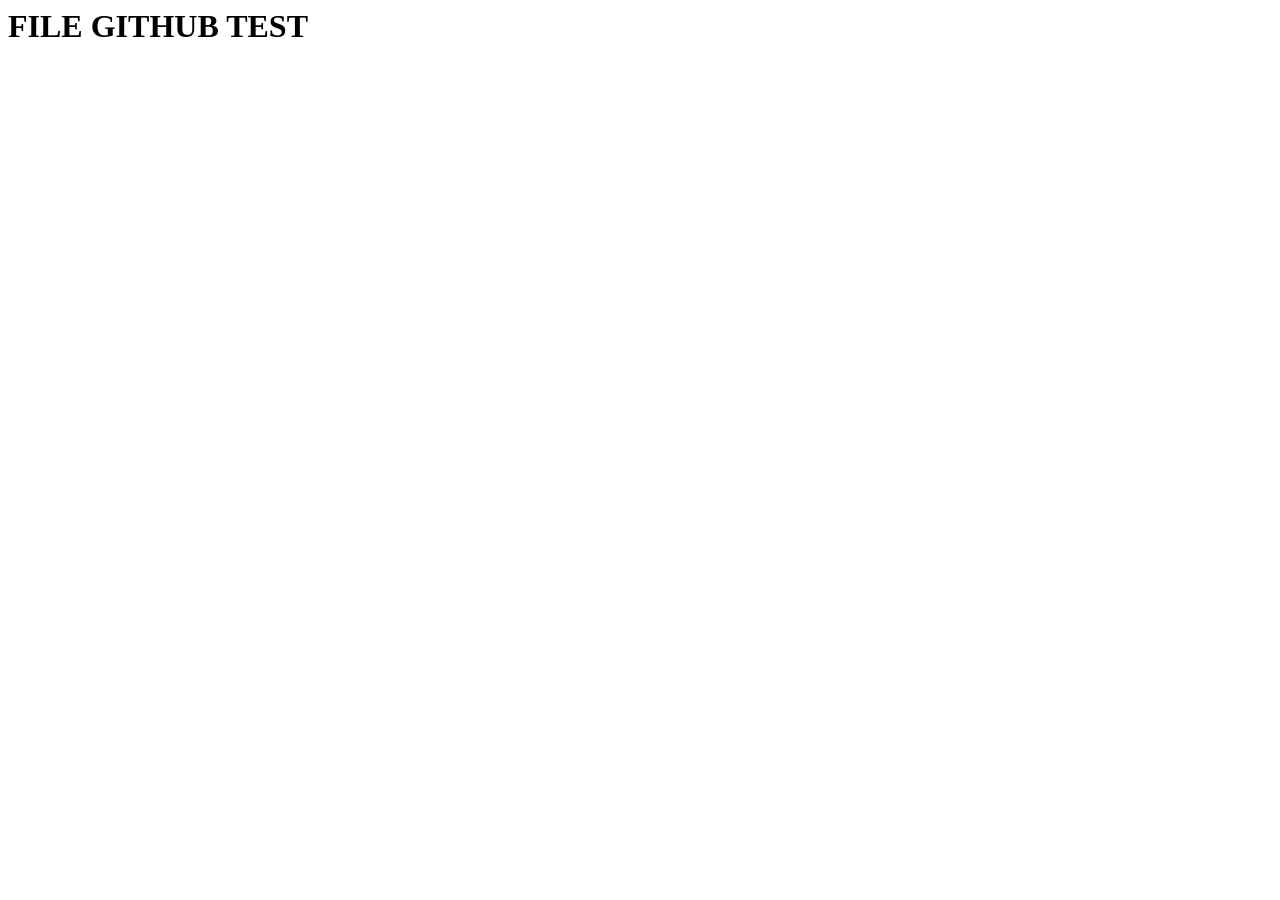
==== index.html @ 111b1e4a "initial commit" ====
<html lang="en">
<head>
    <meta charset="UTF-8">
    <meta name="viewport" content="width=device-width, initial-scale=1.0">
    <title>GitHub</title>
</head>
<body>
    <h1>FILE GITHUB TEST</h1>
</body>
</html>
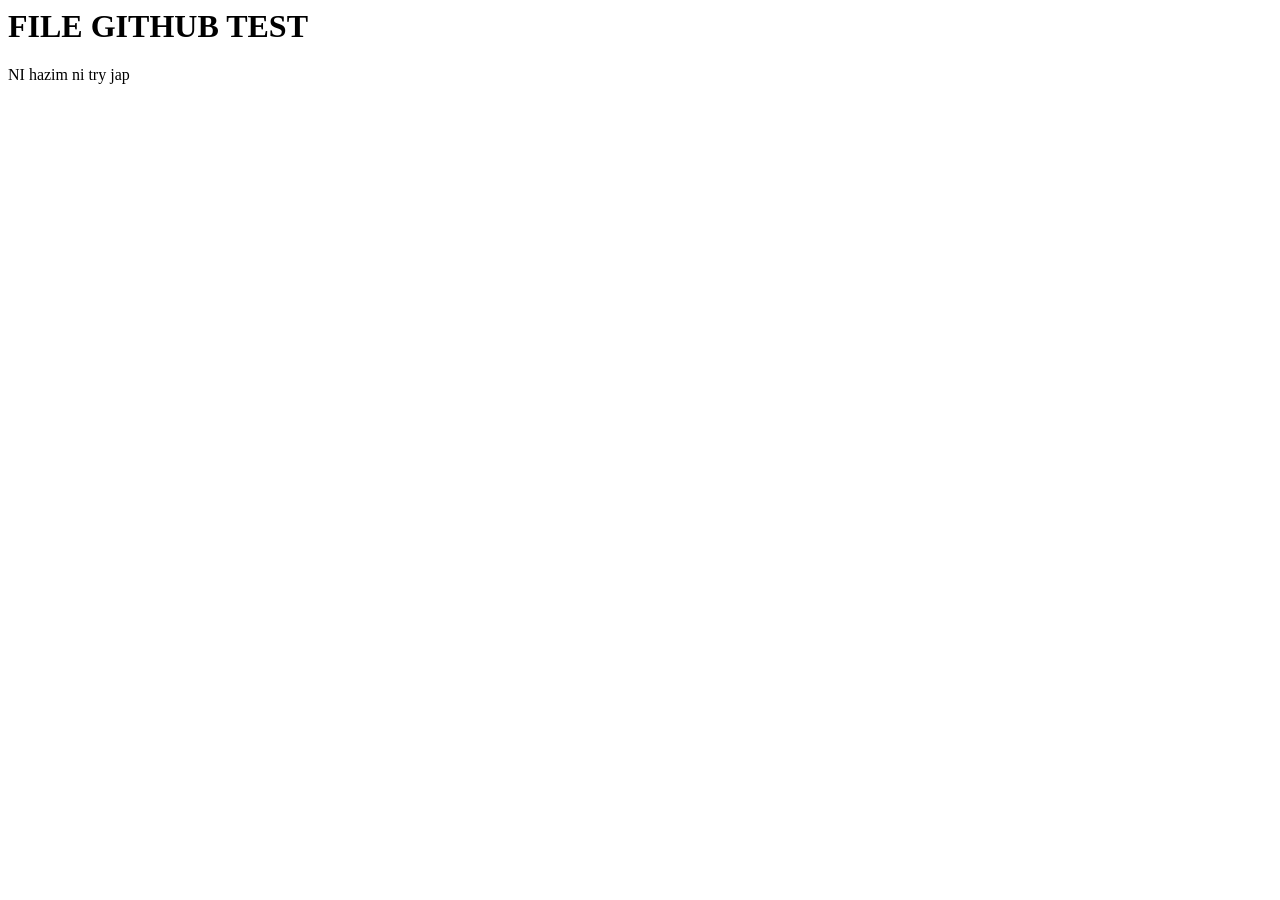
==== commit a176ad60: "ubah <p> index" ====
--- a/index.html
+++ b/index.html
@@ -6,5 +6,6 @@
 </head>
 <body>
     <h1>FILE GITHUB TEST</h1>
+    <p>NI hazim ni try jap</p>
 </body>
 </html>
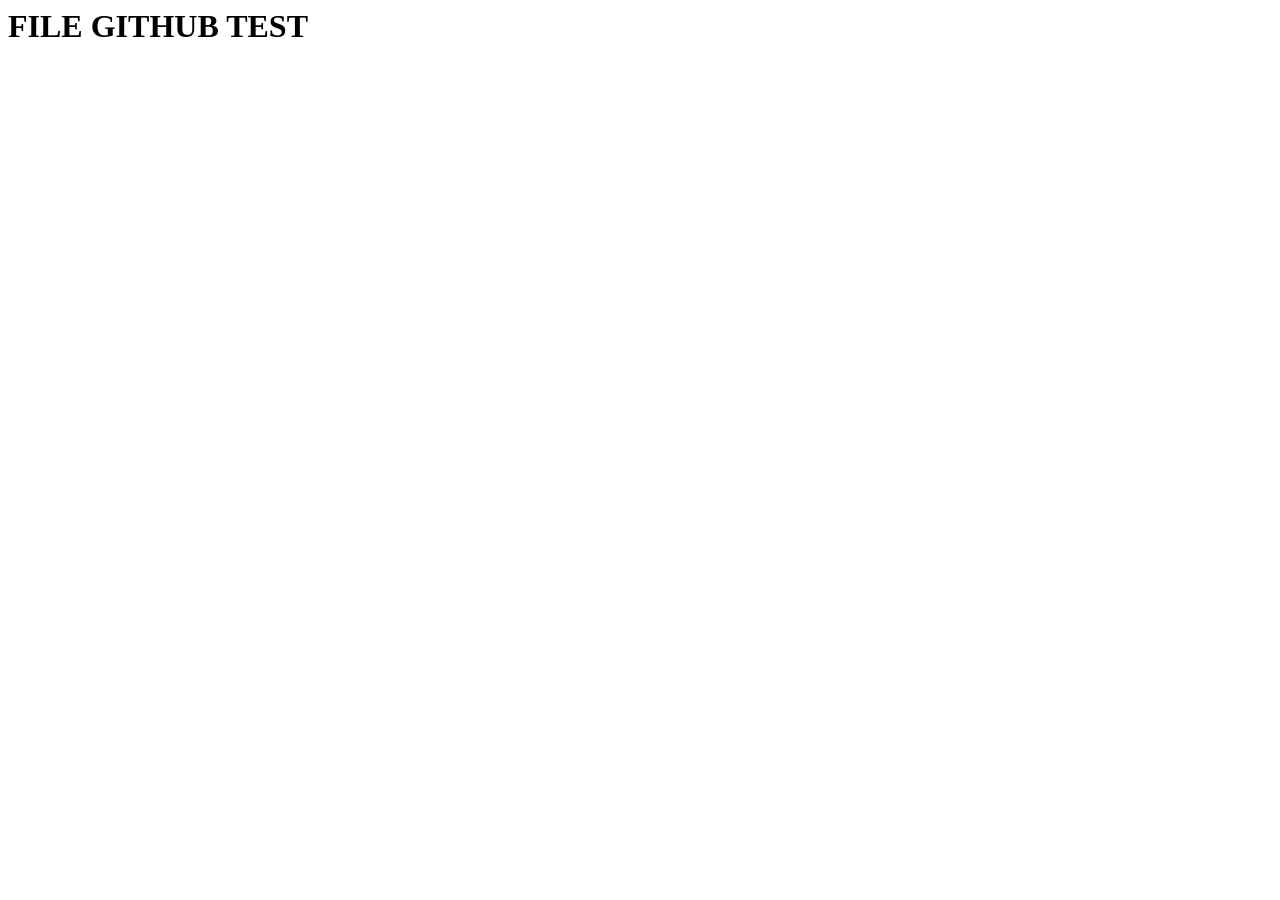
==== commit c6022386: "tambah forgot-password" ====
--- a/index.html
+++ b/index.html
@@ -6,6 +6,5 @@
 </head>
 <body>
     <h1>FILE GITHUB TEST</h1>
-    <p>NI hazim ni try jap</p>
 </body>
-</html>+</html> 
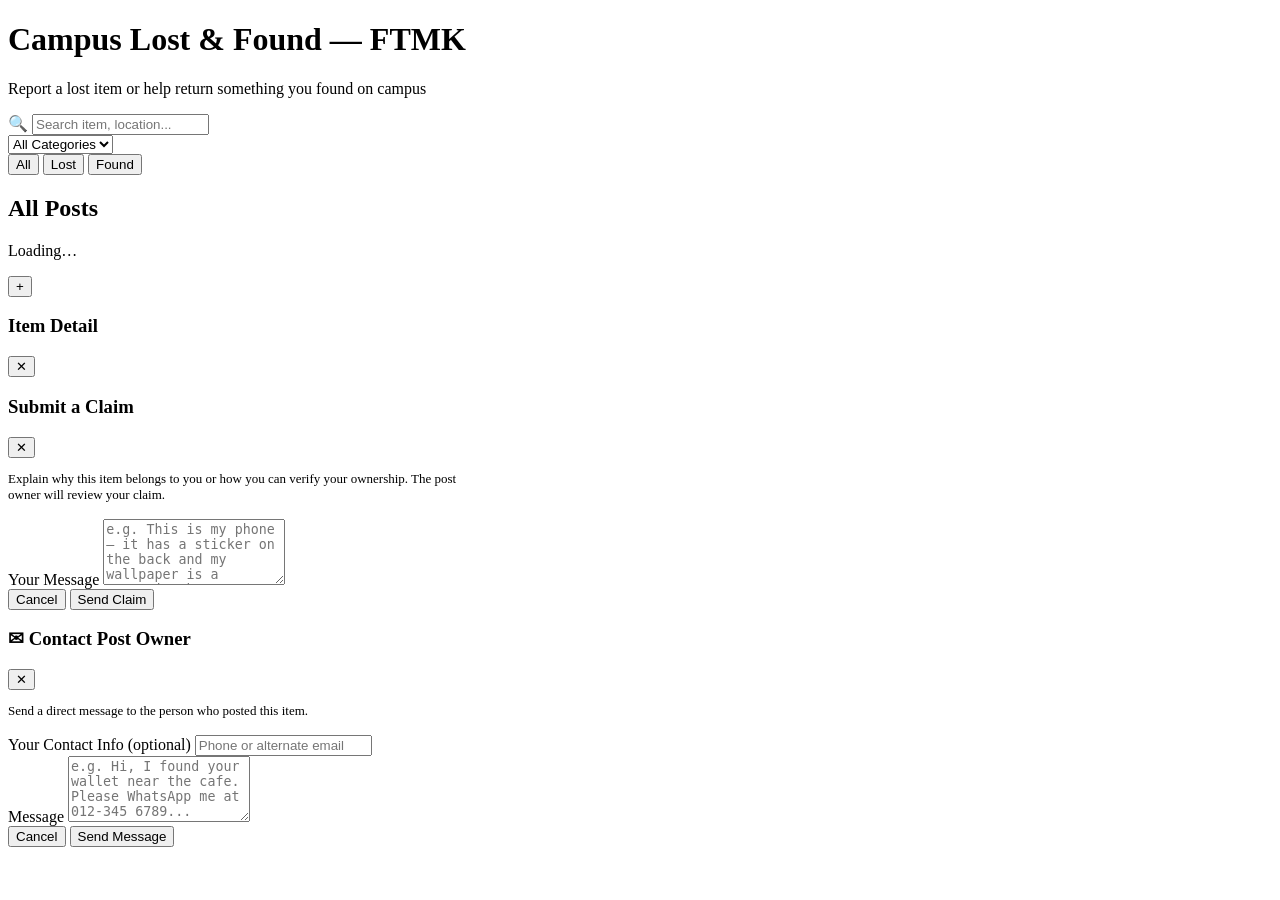
==== commit fd822862: "Tambah - index html baru - app java script - config php (ada cara guna untuk connect ngan database d" ====
--- a/index.html
+++ b/index.html
@@ -1,10 +1,356 @@
+<!DOCTYPE html>
 <html lang="en">
 <head>
-    <meta charset="UTF-8">
-    <meta name="viewport" content="width=device-width, initial-scale=1.0">
-    <title>GitHub</title>
+<meta charset="UTF-8">
+<meta name="viewport" content="width=device-width, initial-scale=1.0">
+<title>FTMK Lost &amp; Found — UTeM</title>
+<link rel="stylesheet" href="styles.css">
 </head>
 <body>
-    <h1>FILE GITHUB TEST</h1>
+
+<div id="navContainer"></div>
+
+<div class="hero">
+  <h1>Campus Lost &amp; Found — FTMK</h1>
+  <p>Report a lost item or help return something you found on campus</p>
+</div>
+
+<div class="filter-bar">
+  <div class="filter-inner">
+    <div class="search-wrap">
+      <span class="search-icon">&#128269;</span>
+      <input type="text" id="searchInput" placeholder="Search item, location..." oninput="renderCards()">
+    </div>
+    <select class="filter-select" id="catFilter" onchange="renderCards()">
+      <option value="">All Categories</option>
+      <option>Electronics</option>
+      <option>ID / Card</option>
+      <option>Keys</option>
+      <option>Bag / Wallet</option>
+      <option>Clothing</option>
+      <option>Stationery</option>
+      <option>Other</option>
+    </select>
+    <div class="filter-tabs">
+      <button class="tab active-all" id="tabAll"   onclick="setTab('all')">All</button>
+      <button class="tab"            id="tabLost"  onclick="setTab('lost')">Lost</button>
+      <button class="tab"            id="tabFound" onclick="setTab('found')">Found</button>
+    </div>
+  </div>
+</div>
+
+<div class="main">
+  <div class="section-header">
+    <h2 id="sectionTitle">All Posts</h2>
+    <span class="result-count" id="resultCount"></span>
+  </div>
+  <div class="cards-grid" id="cardsGrid"><p style="color:var(--gray-400);grid-column:1/-1">Loading…</p></div>
+  <div class="empty-state" id="emptyState" style="display:none;">
+    <div class="empty-state-icon">&#128269;</div>
+    <p>No posts match your search.</p>
+  </div>
+</div>
+
+<button class="fab" onclick="fabAction()" title="New Post">+</button>
+<div id="toast"></div>
+
+<!-- DETAIL MODAL -->
+<div class="modal-overlay" id="detailModal">
+  <div class="modal" style="max-width:540px;">
+    <div class="modal-header">
+      <h3 id="detailTitle">Item Detail</h3>
+      <button class="modal-close" onclick="closeModal('detailModal')">&#10005;</button>
+    </div>
+    <div class="modal-body"   id="detailBody"></div>
+    <div class="modal-footer" id="detailFooter"></div>
+  </div>
+</div>
+
+<!-- CLAIM MODAL -->
+<div class="modal-overlay" id="claimModal">
+  <div class="modal" style="max-width:460px;">
+    <div class="modal-header">
+      <h3> Submit a Claim</h3>
+      <button class="modal-close" onclick="closeModal('claimModal')">&#10005;</button>
+    </div>
+    <div class="modal-body">
+      <p style="font-size:13px;color:var(--gray-600);margin-bottom:1rem;">
+        Explain why this item belongs to you or how you can verify your ownership. The post owner will review your claim.
+      </p>
+      <div class="form-group claim-form">
+        <label class="form-label">Your Message</label>
+        <textarea id="claimMessage" rows="4" placeholder="e.g. This is my phone — it has a sticker on the back and my wallpaper is a mountain photo..."></textarea>
+      </div>
+      <div id="claimError" style="display:none;" class="alert"></div>
+    </div>
+    <div class="modal-footer">
+      <button class="btn btn-gray btn-sm" onclick="closeModal('claimModal')">Cancel</button>
+      <button class="btn btn-primary btn-sm" id="claimSubmitBtn" onclick="doSubmitClaim()">Send Claim</button>
+    </div>
+  </div>
+</div>
+
+<!-- CONTACT MODAL -->
+<div class="modal-overlay" id="contactModal">
+  <div class="modal" style="max-width:460px;">
+    <div class="modal-header">
+      <h3>&#9993; Contact Post Owner</h3>
+      <button class="modal-close" onclick="closeModal('contactModal')">&#10005;</button>
+    </div>
+    <div class="modal-body">
+      <p style="font-size:13px;color:var(--gray-600);margin-bottom:1rem;">
+        Send a direct message to the person who posted this item.
+      </p>
+      <div class="form-group">
+        <label class="form-label">Your Contact Info (optional)</label>
+        <input type="text" class="form-control" id="contactInfo" placeholder="Phone or alternate email">
+      </div>
+      <div class="form-group claim-form">
+        <label class="form-label">Message</label>
+        <textarea id="contactMessage" rows="4" placeholder="e.g. Hi, I found your wallet near the cafe. Please WhatsApp me at 012-345 6789..."></textarea>
+      </div>
+      <div id="contactError" style="display:none;" class="alert"></div>
+    </div>
+    <div class="modal-footer">
+      <button class="btn btn-gray btn-sm" onclick="closeModal('contactModal')">Cancel</button>
+      <button class="btn btn-success btn-sm" id="contactSubmitBtn" onclick="doSendContact()">Send Message</button>
+    </div>
+  </div>
+</div>
+
+<script src="app.js"></script>
+<script>
+let activeTab  = 'all';
+let allPosts   = [];
+let _activePostId = null;
+
+(async () => {
+  await initUser();
+  document.getElementById('navContainer').innerHTML = getNavHTML('index');
+  await loadNavBadge();
+  allPosts = await getPosts();
+  renderCards();
+})();
+
+function renderCards() {
+  const q     = document.getElementById('searchInput').value.toLowerCase();
+  const cat   = document.getElementById('catFilter').value;
+  const grid  = document.getElementById('cardsGrid');
+  const empty = document.getElementById('emptyState');
+
+  let filtered = allPosts.filter(p => {
+    if (activeTab === 'lost'  && p.type !== 'lost')  return false;
+    if (activeTab === 'found' && p.type !== 'found') return false;
+    if (cat && p.cat !== cat) return false;
+    if (q && !p.title.toLowerCase().includes(q) &&
+             !p.loc.toLowerCase().includes(q)   &&
+             !p.desc.toLowerCase().includes(q))  return false;
+    return true;
+  });
+
+  document.getElementById('resultCount').textContent =
+    filtered.length + ' post' + (filtered.length !== 1 ? 's' : '');
+
+  if (!filtered.length) { grid.innerHTML = ''; empty.style.display = 'block'; return; }
+  empty.style.display = 'none';
+
+  grid.innerHTML = filtered.map(p => {
+    const thumb = (p.images && p.images[0]) || p.img;
+    return `
+    <div class="card card-relative" onclick="openDetail(${p.id})">
+      ${p.status === 'resolved' ? '<div class="resolved-overlay">Resolved</div>' : ''}
+      <div class="card-img" style="font-size:56px;display:flex;align-items:center;justify-content:center;">
+        ${thumb ? `<img src="${thumb}" style="width:100%;height:100%;object-fit:cover;">` : (EMOJIS[p.cat] || '&#128230;')}
+      </div>
+      <div class="card-body">
+        <div class="card-badges">
+          <span class="badge badge-${p.type}">${p.type === 'lost' ? 'Lost' : 'Found'}</span>
+          <span class="badge badge-cat">${p.cat}</span>
+          ${p.status === 'resolved' ? '<span class="badge badge-resolved">Resolved</span>' : ''}
+        </div>
+        <div class="card-title">${p.title}</div>
+        <div class="card-desc">${p.desc}</div>
+        <div class="card-meta">
+          <div class="card-meta-loc">&#128205; ${p.loc}</div>
+          <span>${formatDate(p.date)}</span>
+        </div>
+      </div>
+    </div>`;
+  }).join('');
+}
+
+function setTab(tab) {
+  activeTab = tab;
+  ['all','lost','found'].forEach(t => {
+    const el = document.getElementById('tab' + t.charAt(0).toUpperCase() + t.slice(1));
+    if (el) el.className = 'tab' + (t === tab ? ' active-' + tab : '');
+  });
+  const labels = { all:'All Posts', lost:'Lost Items', found:'Found Items' };
+  document.getElementById('sectionTitle').textContent = labels[tab];
+  renderCards();
+}
+
+async function openDetail(id) {
+  _activePostId = id;
+  const data = await apiGet('posts.php', { action: 'get', id });
+  if (!data.ok) { showToast('Post not found.'); return; }
+  const p    = data.post;
+  const user = getUser();
+  const isOwner   = user && user.id === p.posterId;
+  const isLoggedIn = !!user;
+
+  const thumb = (p.images && p.images[0]) || p.img;
+  const avatarStyle = p.avatarColor === 'orange'
+    ? 'background:var(--accent-light);color:var(--accent);'
+    : 'background:var(--primary-light);color:var(--primary);';
+
+  // Image gallery
+  const allImgs = p.images && p.images.length ? p.images : (p.img ? [p.img] : []);
+  const galleryHtml = allImgs.length
+    ? `<div style="display:flex;gap:6px;overflow-x:auto;margin-bottom:1rem;">
+        ${allImgs.map(src => `<img src="${src}" style="height:120px;border-radius:var(--radius-sm);object-fit:cover;flex-shrink:0;">`).join('')}
+      </div>`
+    : `<div style="font-size:72px;text-align:center;background:var(--gray-50);border-radius:var(--radius-sm);padding:1.5rem;margin-bottom:1rem;">
+        ${EMOJIS[p.cat] || '&#128230;'}
+      </div>`;
+
+  let contactSection = '';
+  if (!isLoggedIn) {
+    contactSection = `<div class="contact-lock"> Log in with your UTeM account to see contact details and send a claim.</div>`;
+  } else {
+    contactSection = `<div class="detail-row"><span class="detail-label">Contact</span>
+      <span class="detail-val" style="color:var(--primary-mid);font-weight:500;">&#128231; ${p.contact}</span></div>`;
+  }
+
+  document.getElementById('detailTitle').textContent = p.title;
+  document.getElementById('detailBody').innerHTML = `
+    ${galleryHtml}
+    <div style="display:flex;gap:6px;margin-bottom:12px;flex-wrap:wrap;">
+      <span class="badge badge-${p.type}">${p.type==='lost'?' Lost':'Found'}</span>
+      <span class="badge badge-cat">${p.cat}</span>
+      ${p.status==='resolved'?'<span class="badge badge-resolved">Resolved</span>':''}
+    </div>
+    <div class="post-user">
+      <div class="avatar" style="${avatarStyle}">${p.avatar}</div>
+      <div><div class="post-user-name">${p.poster}</div>
+           <div class="post-user-id">${p.posterId} &middot; ${p.role}</div></div>
+    </div>
+    <div class="detail-row"><span class="detail-label">Description</span><span class="detail-val">${p.desc}</span></div>
+    <div class="detail-row"><span class="detail-label">Location</span><span class="detail-val">&#128205; ${p.loc}</span></div>
+    <div class="detail-row"><span class="detail-label">Date</span><span class="detail-val">&#128197; ${formatDate(p.date)}</span></div>
+    <div style="margin-top:12px;">${contactSection}</div>
+  `;
+
+  // Footer buttons
+  let footerBtns = `<button class="btn btn-gray btn-sm" onclick="closeModal('detailModal')">Close</button>`;
+
+  if (!isLoggedIn) {
+    footerBtns += `<button class="btn btn-primary btn-sm" onclick="window.location.href='login.html'"> Log In to Interact</button>`;
+  } else if (isOwner) {
+    // Owner controls
+    if (p.status === 'active') {
+      footerBtns += `<button class="btn btn-success btn-sm" onclick="manualResolve(${p.id})">Mark Resolved</button>`;
+    }
+    footerBtns += `<button class="btn btn-primary btn-sm" onclick="closeModal('detailModal');window.location.href='inbox.html'">View Claims</button>`;
+    footerBtns += `<button class="btn btn-danger btn-sm" onclick="deletePost(${p.id})">Delete</button>`;
+  } else if (p.status === 'active') {
+    // Other logged-in user
+    footerBtns += `<button class="btn btn-primary btn-sm" onclick="openClaimModal(${p.id})">Submit Claim</button>`;
+    footerBtns += `<button class="btn btn-success btn-sm" onclick="openContactModal(${p.id})">Contact Owner</button>`;
+  }
+
+  document.getElementById('detailFooter').innerHTML = footerBtns;
+  openModal('detailModal');
+}
+
+// ---- Claim modal ----
+function openClaimModal(postId) {
+  _activePostId = postId;
+  document.getElementById('claimMessage').value = '';
+  document.getElementById('claimError').style.display = 'none';
+  closeModal('detailModal');
+  openModal('claimModal');
+}
+
+async function doSubmitClaim() {
+  const message = document.getElementById('claimMessage').value.trim();
+  const errEl   = document.getElementById('claimError');
+  if (!message) { errEl.textContent='Please write a message.'; errEl.className='alert alert-warn'; errEl.style.display='flex'; return; }
+
+  const btn = document.getElementById('claimSubmitBtn');
+  btn.disabled = true; btn.textContent = 'Sending…';
+  try {
+    const res = await submitClaim(_activePostId, message);
+    if (!res.ok) {
+      errEl.textContent = res.error || 'Failed to submit claim.';
+      errEl.className   = 'alert alert-warn';
+      errEl.style.display = 'flex';
+    } else {
+      closeModal('claimModal');
+      showToast('Claim submitted! The owner will review it.');
+      await loadNavBadge();
+    }
+  } catch { errEl.textContent='Server error.'; errEl.className='alert alert-warn'; errEl.style.display='flex'; }
+  finally { btn.disabled=false; btn.textContent='Send Claim'; }
+}
+
+// ---- Contact modal ----
+function openContactModal(postId) {
+  _activePostId = postId;
+  const user = getUser();
+  document.getElementById('contactInfo').value    = user?.email || '';
+  document.getElementById('contactMessage').value = '';
+  document.getElementById('contactError').style.display = 'none';
+  closeModal('detailModal');
+  openModal('contactModal');
+}
+
+async function doSendContact() {
+  const message_note = document.getElementById('contactMessage').value.trim();
+  const contact_info = document.getElementById('contactInfo').value.trim();
+  const errEl = document.getElementById('contactError');
+  if (!message_note) { errEl.textContent='Please enter a message.'; errEl.className='alert alert-warn'; errEl.style.display='flex'; return; }
+
+  const btn = document.getElementById('contactSubmitBtn');
+  btn.disabled=true; btn.textContent='Sending…';
+  try {
+    const res = await sendContact(_activePostId, message_note, contact_info);
+    if (!res.ok) {
+      errEl.textContent = res.error || 'Failed to send.';
+      errEl.className   = 'alert alert-warn';
+      errEl.style.display = 'flex';
+    } else {
+      closeModal('contactModal');
+      showToast('Message sent to post owner!');
+    }
+  } catch { errEl.textContent='Server error.'; errEl.className='alert alert-warn'; errEl.style.display='flex'; }
+  finally { btn.disabled=false; btn.textContent='Send Message'; }
+}
+
+// ---- Owner actions ----
+async function manualResolve(id) {
+  const res = await apiPost('posts.php', { action: 'resolve', id });
+  if (!res.ok) { showToast(res.error || 'Failed.'); return; }
+  allPosts = await getPosts();
+  closeModal('detailModal');
+  renderCards();
+  showToast('Post marked as resolved!');
+}
+
+async function deletePost(id) {
+  if (!confirm('Delete this post permanently?')) return;
+  const res = await apiPost('posts.php', { action: 'delete', id });
+  if (!res.ok) { showToast(res.error || 'Failed.'); return; }
+  allPosts = await getPosts();
+  closeModal('detailModal');
+  renderCards();
+  showToast('Post deleted.');
+}
+
+function fabAction() {
+  if (!getUser()) { window.location.href = 'login.html'; return; }
+  window.location.href = 'newpost.html';
+}
+</script>
 </body>
-</html> +</html>
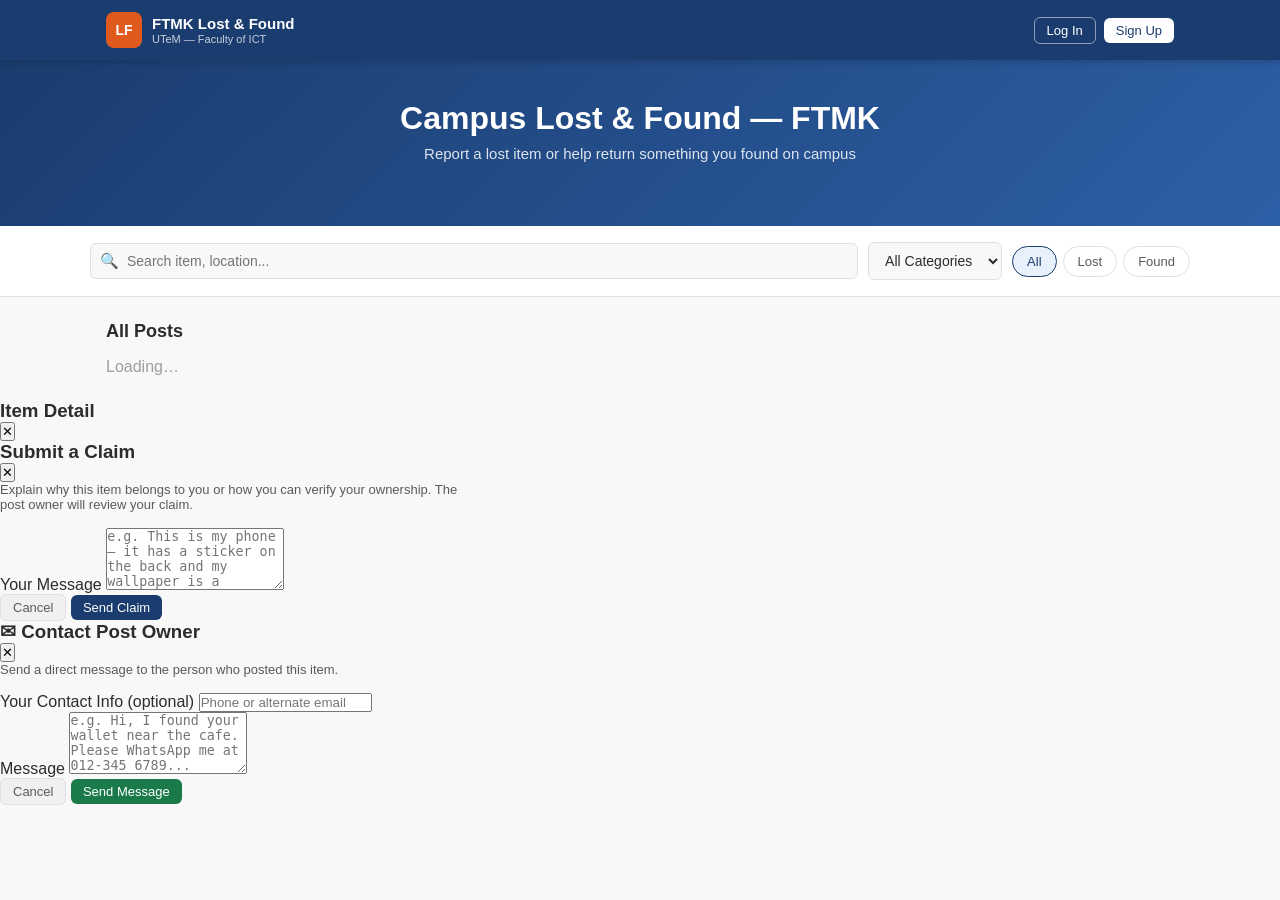
==== commit 52191331: "Merge branch 'main' into Demirel" ====
--- a/index.html
+++ b/index.html
@@ -353,4 +353,5 @@
 }
 </script>
 </body>
-</html>
+</html> 
+
--- a/styles.css
+++ b/styles.css
@@ -0,0 +1,289 @@
+* { box-sizing: border-box; margin: 0; padding: 0; }
+
+/* Guna color pallete ni ikut la mana sesuai*/
+:root {
+  --primary: #1a3c6e;
+  --primary-light: #e8f0fb;
+  --primary-mid: #2d5fa6;
+  --accent: #e05a1e;
+  --accent-light: #fdf0e8;
+  --success: #1a7a4a;
+  --success-light: #e6f7ef;
+  --warn: #b45a00;
+  --warn-light: #fff3e0;
+  --danger: #c0392b;
+  --danger-light: #fdecea;
+  --gray-50: #f8f8f8;
+  --gray-100: #f0f0f0;
+  --gray-200: #e0e0e0;
+  --gray-400: #9e9e9e;
+  --gray-600: #5a5a5a;
+  --gray-800: #2c2c2c;
+  --white: #ffffff;
+  --shadow: 0 2px 12px rgba(0,0,0,0.08);
+  --radius: 10px;
+  --radius-sm: 6px;
+}
+
+body {
+  font-family: 'Segoe UI', Arial, sans-serif;
+  background: var(--gray-50);
+  color: var(--gray-800);
+  min-height: 100vh;
+}
+
+/* NAV */
+nav {
+  background: var(--primary);
+  color: white;
+  position: sticky;
+  top: 0;
+  z-index: 100;
+  box-shadow: 0 2px 8px rgba(0,0,0,0.18);
+}
+.nav-inner {
+  max-width: 1100px;
+  margin: 0 auto;
+  padding: 0 1rem;
+  height: 60px;
+  display: flex;
+  align-items: center;
+  justify-content: space-between;
+  gap: 1rem;
+}
+.nav-brand {
+  display: flex;
+  align-items: center;
+  gap: 10px;
+  text-decoration: none;
+  color: white;
+}
+.nav-logo {
+  width: 36px;
+  height: 36px;
+  background: var(--accent);
+  border-radius: 8px;
+  display: flex;
+  align-items: center;
+  justify-content: center;
+  font-weight: 700;
+  font-size: 14px;
+  flex-shrink: 0;
+}
+.nav-title { font-size: 15px; font-weight: 600; line-height: 1.2; }
+.nav-subtitle { font-size: 11px; opacity: 0.75; }
+.nav-actions { display: flex; align-items: center; gap: 8px; }
+
+/* BUTTONS */
+.btn { padding: 7px 16px; border-radius: var(--radius-sm); font-size: 14px; font-weight: 500; cursor: pointer; border: none; transition: all 0.15s; text-decoration: none; display: inline-flex; align-items: center; gap: 6px; }
+.btn-outline-white { background: transparent; border: 1.5px solid rgba(255,255,255,0.5); color: white; }
+.btn-outline-white:hover { background: rgba(255,255,255,0.12); }
+.btn-white { background: white; color: var(--primary); }
+.btn-white:hover { background: #e8f0fb; }
+.btn-primary { background: var(--primary); color: white; }
+.btn-primary:hover { background: var(--primary-mid); }
+.btn-accent { background: var(--accent); color: white; }
+.btn-accent:hover { background: #c04d10; }
+.btn-success { background: var(--success); color: white; }
+.btn-success:hover { background: #155a38; }
+.btn-gray { background: var(--gray-100); color: var(--gray-600); border: 1px solid var(--gray-200); }
+.btn-gray:hover { background: var(--gray-200); }
+.btn-danger { background: var(--danger-light); color: var(--danger); border: 1px solid #f5c6c2; }
+.btn-danger:hover { background: #f9d8d5; }
+.btn-sm { padding: 5px 12px; font-size: 13px; }
+
+/* HERO */
+.hero {
+  background: linear-gradient(135deg, var(--primary) 0%, var(--primary-mid) 100%);
+  color: white;
+  padding: 2.5rem 1rem;
+  text-align: center;
+}
+.hero h1 { font-size: clamp(1.4rem, 4vw, 2rem); font-weight: 700; margin-bottom: 0.5rem; }
+.hero p { font-size: 15px; opacity: 0.85; margin-bottom: 1.5rem; }
+
+/* SEARCH & FILTER */
+.filter-bar {
+  background: white;
+  border-bottom: 1px solid var(--gray-200);
+  padding: 1rem;
+  position: sticky;
+  top: 0;
+  z-index: 90;
+}
+.filter-inner {
+  max-width: 1100px;
+  margin: 0 auto;
+  display: flex;
+  gap: 10px;
+  flex-wrap: wrap;
+  align-items: center;
+}
+.search-wrap { position: relative; flex: 1; min-width: 200px; }
+.search-wrap input {
+  width: 100%;
+  padding: 9px 12px 9px 36px;
+  border: 1.5px solid var(--gray-200);
+  border-radius: var(--radius-sm);
+  font-size: 14px;
+  outline: none;
+  background: var(--gray-50);
+  color: var(--gray-800);
+}
+.search-wrap input:focus { border-color: var(--primary); background: white; }
+.search-icon {
+  position: absolute;
+  left: 10px;
+  top: 50%;
+  transform: translateY(-50%);
+  color: var(--gray-400);
+  font-size: 15px;
+}
+.filter-select {
+  padding: 9px 12px;
+  border: 1.5px solid var(--gray-200);
+  border-radius: var(--radius-sm);
+  font-size: 14px;
+  background: var(--gray-50);
+  color: var(--gray-800);
+  outline: none;
+  cursor: pointer;
+}
+.filter-select:focus { border-color: var(--primary); }
+.filter-tabs { display: flex; gap: 6px; flex-wrap: wrap; }
+.tab { padding: 7px 14px; border-radius: 20px; font-size: 13px; font-weight: 500; cursor: pointer; border: 1.5px solid var(--gray-200); background: white; color: var(--gray-600); transition: all 0.15s; }
+.tab.active-lost { background: var(--danger-light); border-color: var(--danger); color: var(--danger); }
+.tab.active-found { background: var(--success-light); border-color: var(--success); color: var(--success); }
+.tab.active-all { background: var(--primary-light); border-color: var(--primary); color: var(--primary); }
+
+/* MAIN LAYOUT */
+.main { max-width: 1100px; margin: 0 auto; padding: 1.5rem 1rem; }
+.section-header { display: flex; justify-content: space-between; align-items: center; margin-bottom: 1rem; gap: 1rem; flex-wrap: wrap; }
+.section-header h2 { font-size: 18px; font-weight: 600; color: var(--gray-800); }
+.result-count { font-size: 13px; color: var(--gray-400); }
+
+/* GRID */
+.cards-grid {
+  display: grid;
+  grid-template-columns: repeat(auto-fill, minmax(280px, 1fr));
+  gap: 1rem;
+}
+
+/* CARD */
+.card {
+  background: white;
+  border-radius: var(--radius);
+  border: 1px solid var(--gray-200);
+  overflow: hidden;
+  transition: box-shadow 0.15s, transform 0.15s;
+  cursor: pointer;
+}
+.card:hover { box-shadow: var(--shadow); transform: translateY(-2px); }
+.card-img {
+  width: 100%;
+  height: 160px;
+  object-fit: cover;
+  background: var(--gray-100);
+  display: flex;
+  align-items: center;
+  justify-content: center;
+  font-size: 48px;
+  color: var(--gray-200);
+}
+.card-img.has-img { background: none; }
+.card-body { padding: 1rem; }
+.card-badges { display: flex; gap: 6px; margin-bottom: 8px; flex-wrap: wrap; }
+.badge {
+  font-size: 11px;
+  font-weight: 600;
+  padding: 3px 8px;
+  border-radius: 20px;
+  text-transform: uppercase;
+  letter-spacing: 0.3px;
+}
+.badge-lost { background: var(--danger-light); color: var(--danger); }
+.badge-found { background: var(--success-light); color: var(--success); }
+.badge-resolved { background: var(--gray-100); color: var(--gray-400); }
+.badge-cat { background: var(--primary-light); color: var(--primary); }
+.card-title { font-size: 15px; font-weight: 600; margin-bottom: 4px; color: var(--gray-800); }
+.card-desc { font-size: 13px; color: var(--gray-600); margin-bottom: 10px; line-height: 1.5; display: -webkit-box; -webkit-line-clamp: 2; -webkit-box-orient: vertical; overflow: hidden; }
+.card-meta { display: flex; justify-content: space-between; align-items: center; font-size: 12px; color: var(--gray-400); border-top: 1px solid var(--gray-100); padding-top: 10px; margin-top: 8px; }
+.card-meta-loc { display: flex; align-items: center; gap: 4px; }
+.card-actions { padding: 0 1rem 1rem; display: flex; gap: 8px; flex-wrap: wrap; }
+
+/* ALERT */
+.alert {
+  padding: 10px 14px;
+  border-radius: var(--radius-sm);
+  font-size: 13px;
+  margin-bottom: 1rem;
+  display: flex;
+  align-items: center;
+  gap: 8px;
+}
+.alert-info { background: var(--primary-light); color: var(--primary); border: 1px solid #b5d4f4; }
+.alert-success { background: var(--success-light); color: var(--success); border: 1px solid #9fe1cb; }
+.alert-warn { background: var(--warn-light); color: var(--warn); border: 1px solid #ffd180; }
+
+/* AVATAR */
+.avatar {
+  width: 36px; height: 36px; border-radius: 50%;
+  display: flex; align-items: center; justify-content: center;
+  font-size: 13px; font-weight: 600; flex-shrink: 0;
+}
+.avatar-blue { background: var(--primary-light); color: var(--primary); }
+.avatar-orange { background: var(--accent-light); color: var(--accent); }
+
+/* TOAST */
+#toast {
+  position: fixed;
+  bottom: 1.5rem;
+  left: 50%;
+  transform: translateX(-50%) translateY(80px);
+  background: var(--gray-800);
+  color: white;
+  padding: 10px 20px;
+  border-radius: 20px;
+  font-size: 14px;
+  z-index: 999;
+  transition: transform 0.3s;
+  white-space: nowrap;
+}
+#toast.show { transform: translateX(-50%) translateY(0); }
+
+/* FAB */
+.fab {
+  position: fixed;
+  bottom: 1.5rem;
+  right: 1.5rem;
+  width: 52px; height: 52px;
+  background: var(--accent);
+  color: white;
+  border-radius: 50%;
+  border: none;
+  font-size: 24px;
+  cursor: pointer;
+  box-shadow: 0 4px 16px rgba(0,0,0,0.2);
+  display: none;
+  align-items: center;
+  justify-content: center;
+  z-index: 150;
+  transition: background 0.15s;
+}
+.fab:hover { background: #c04d10; }
+
+.empty-state { text-align: center; padding: 3rem 1rem; color: var(--gray-400); }
+.empty-state-icon { font-size: 48px; margin-bottom: 1rem; }
+.empty-state p { font-size: 15px; }
+
+/* Supaya responsive kat banyk device */
+@media (max-width: 600px) {
+  .nav-subtitle { display: none; }
+  .hero { padding: 1.5rem 1rem; }
+  .cards-grid { grid-template-columns: 1fr; }
+  .fab { display: flex; }
+  .page-card { padding: 1.5rem; }
+}
+@media (min-width: 601px) {
+  .fab { display: none !important; }
+}
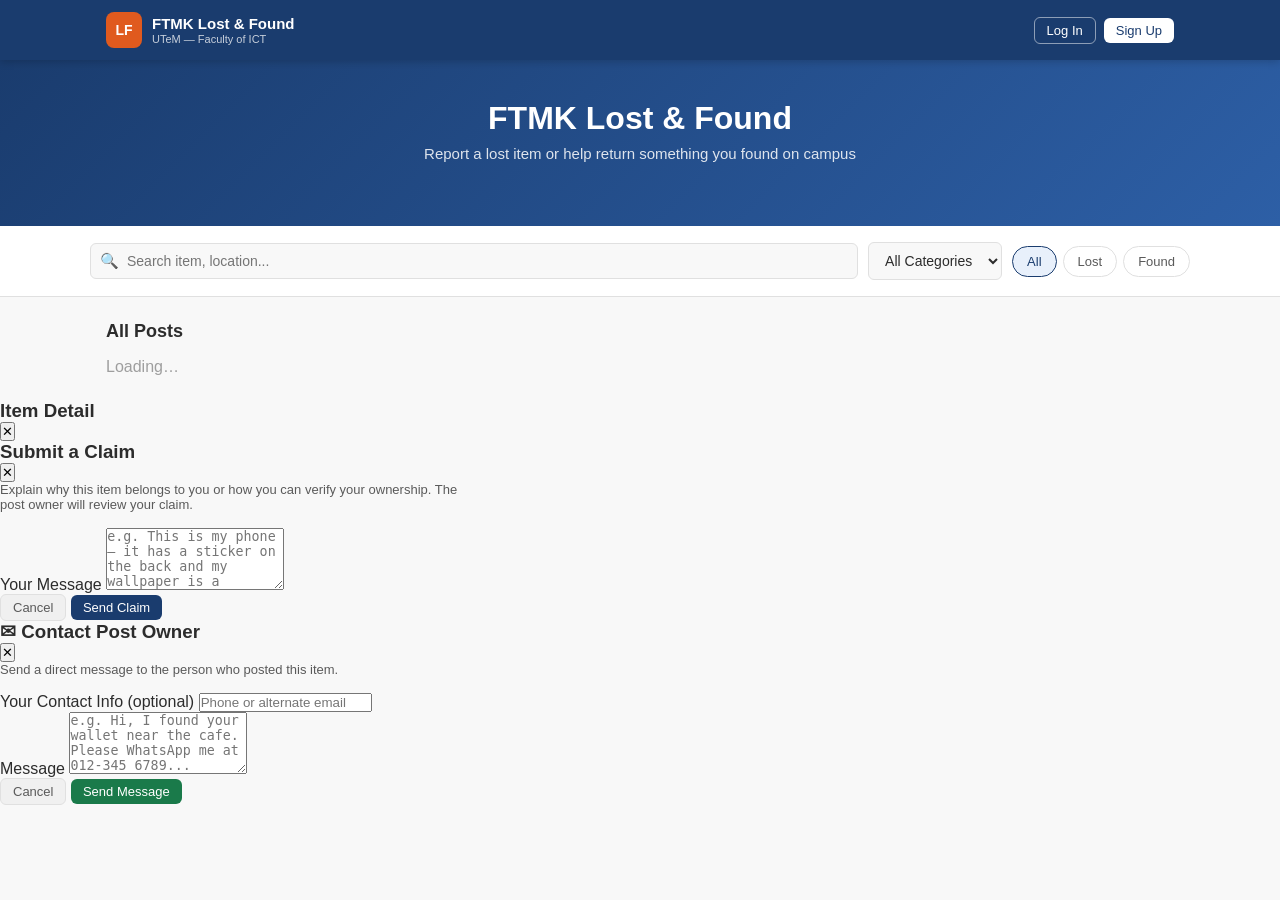
==== commit 5b808ec1: "Merge branch 'main' into Muhammad-Hazim" ====
--- a/index.html
+++ b/index.html
@@ -3,7 +3,7 @@
 <head>
 <meta charset="UTF-8">
 <meta name="viewport" content="width=device-width, initial-scale=1.0">
-<title>FTMK Lost &amp; Found — UTeM</title>
+<title>FTMK Lost &amp; Found</title>
 <link rel="stylesheet" href="styles.css">
 </head>
 <body>
@@ -11,7 +11,7 @@
 <div id="navContainer"></div>
 
 <div class="hero">
-  <h1>Campus Lost &amp; Found — FTMK</h1>
+  <h1>FTMK Lost &amp; Found</h1>
   <p>Report a lost item or help return something you found on campus</p>
 </div>
 
